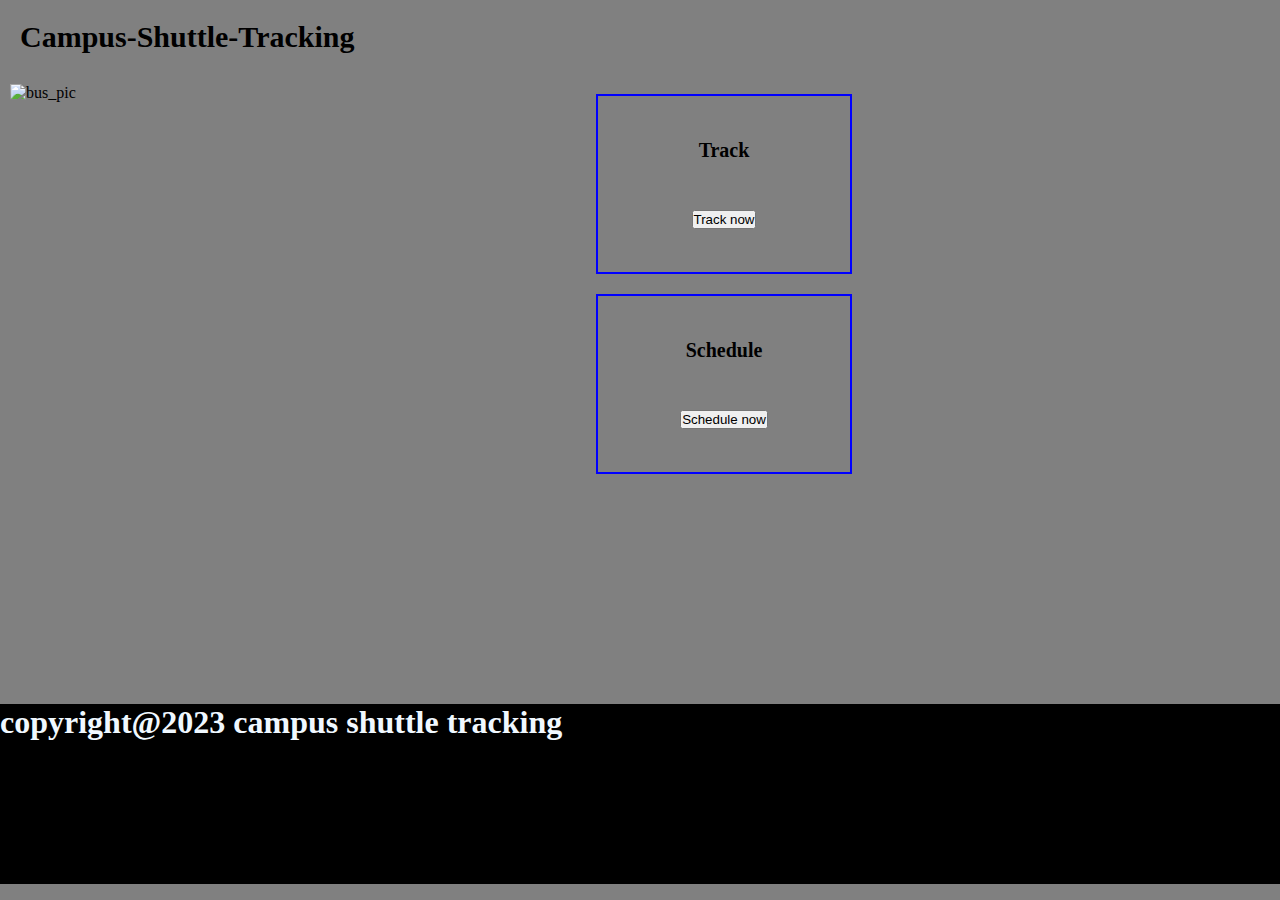
==== index.html @ 619d3240 "initail setup" ====
<!DOCTYPE html>
<html lang="en">
<head>
    <meta charset="UTF-8">
    <meta name="viewport" content="width=device-width, initial-scale=1.0">
    <title>campus shuttle</title>
    <link rel="stylesheet" href="index.css">
</head>
<body>
    <div class="wrapper">
      <div class="logo">
        <h1>Campus-Shuttle-Tracking</h1>
      </div>
      <div class="container">
        <div class="image_div">
         <img src="https://images.pexels.com/photos/977237/pexels-photo-977237.jpeg?auto=compress&cs=tinysrgb&w=600" alt="bus_pic"/>
        </div>
        <div class="right_div">
            <div class="track_box">
                <h1>Track</h1>
                <button>Track now</button>
            </div>
            <div class="track_box">
                <h1>Schedule</h1>
                <button>Schedule now</button>
            </div>
        </div>
      </div>
      <footer>
        <div class="footer">
            <h1>copyright@2023 campus shuttle tracking</h1>
        </div>
      </footer>
    </div>
</body>
</html>
---- index.css ----
*{
    margin: 0px;
    padding: 0px;
    box-sizing: border-box;
}

.wrapper{
    height: 100vh;
    width: 100vw;
    background-color: gray;
}

.logo{
    color: #000000;
    font-size: 15px;
    font-weight: bold;
    padding: 20px;
}

.container{
    height: 70vh;
    width: 70vw;
    display: flex;
    flex-direction: row;
    gap: 4rem;
}

.image_div{
    height: 60vh;
    width: 40vw;
    padding: 10px;
    
}
 .img{
    height: 100%;
    width: 100%;
    display: block;
    margin: auto;
    max-width: 100%;
}

.track_box{
    border: 2px solid blue;
    height: 20vh;
    width: 20vw;
    margin: 20px;
    color: #000000;
    font-size: 10px;
    display: flex;
    flex-direction: column;
    gap: 3rem;
    justify-content: center;
    align-items: center;
    

}

 .button{
    padding: 10px;
    height: 20%;
    width: 20%;
    cursor: pointer;
}
.footer{
    height: 20vh;
    width: 100vw;
    background-color: #000000;
    color: aliceblue;
}
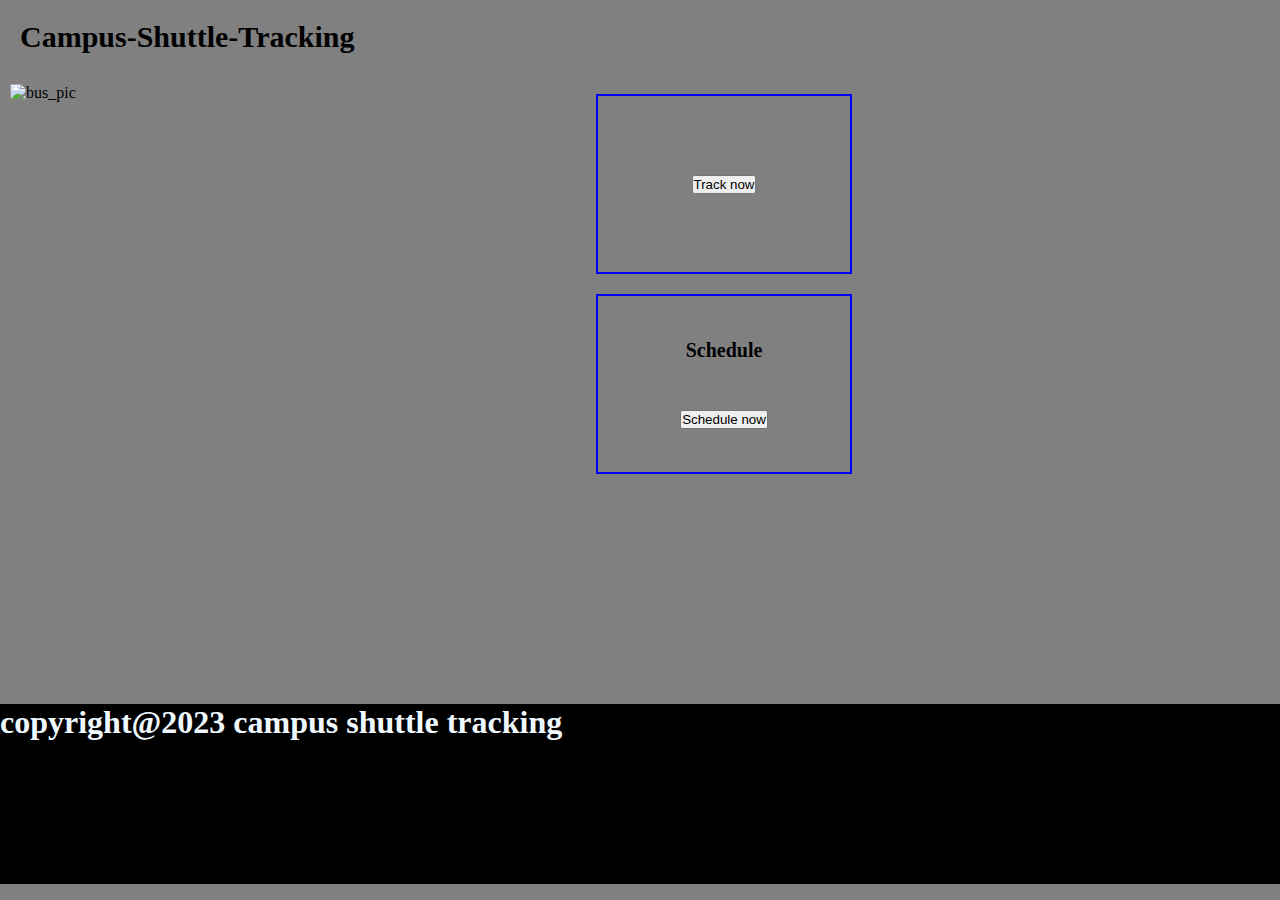
==== commit 92cf4a09: "create setup" ====
--- a/index.html
+++ b/index.html
@@ -17,8 +17,8 @@
         </div>
         <div class="right_div">
             <div class="track_box">
-                <h1>Track</h1>
-                <button>Track now</button>
+
+              <button onclick = "window.location.href='map.html';" >Track now</button> 
             </div>
             <div class="track_box">
                 <h1>Schedule</h1>
@@ -32,5 +32,6 @@
         </div>
       </footer>
     </div>
+    <script src="index.js"></script>
 </body>
 </html>